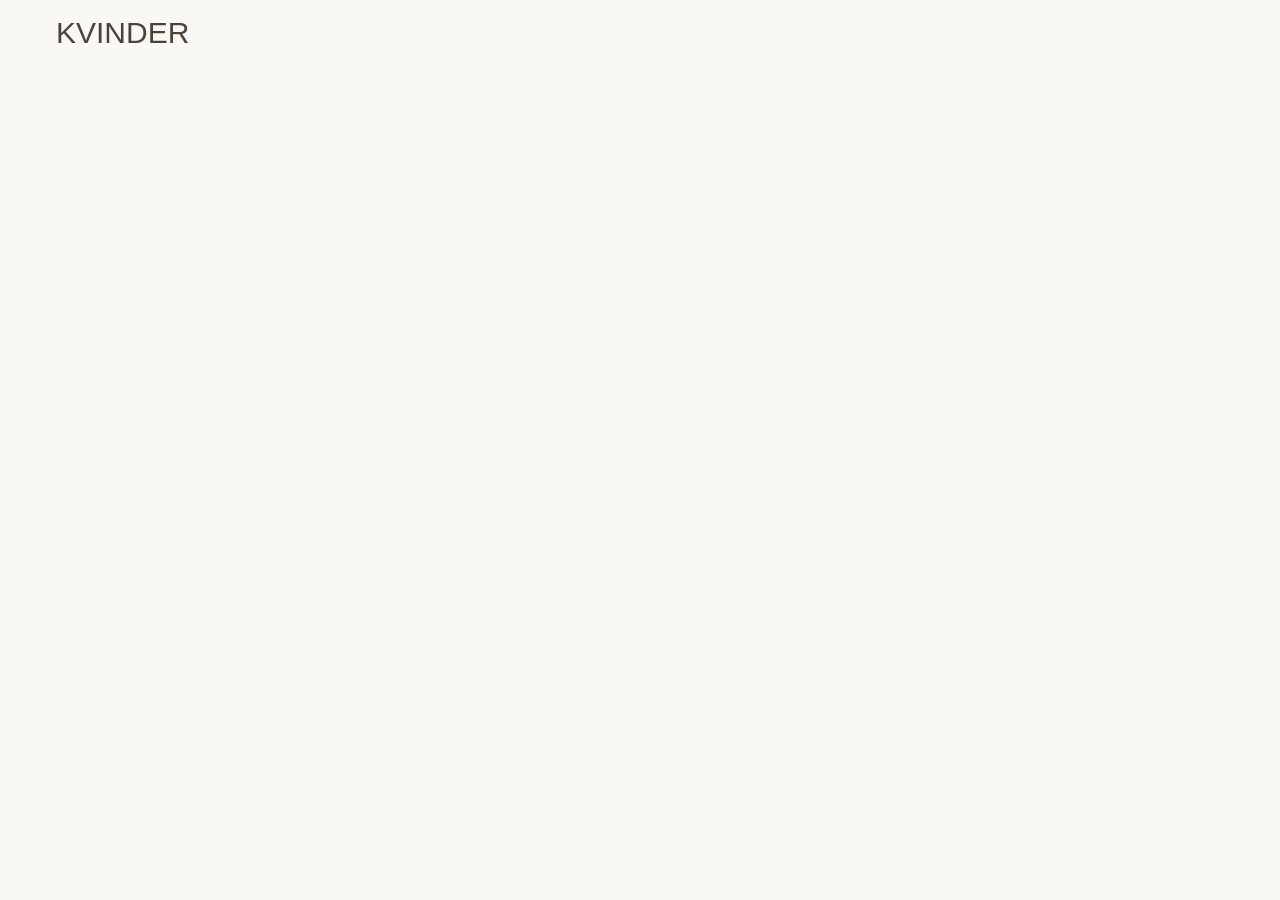
==== productlist.html @ c0a1375a "emilie productlist" ====
<!doctype html>
<html lang="da">
  <head>
    <meta charset="UTF-8" />
    <meta name="viewport" content="width=device-width, initial-scale=1.0" />
    <title>Kvinder</title>
    <link rel="stylesheet" href="style.css" />
    <link rel="stylesheet" href="productlist.css" />
    <link rel="stylesheet" href="product.html" />
    <link rel="stylesheet" href="index.html" />
    <script src="js/productlist.js" defer></script>
  </head>
  <body>
    <h1>KVINDER</h1>

    <section class="galleri"></section>
  </body>
</html>
---- style.css ----
* {
  margin: 0;
  padding: 0;
  box-sizing: border-box;
}
img {
  width: 100%;
  height: auto;
}

body {
  background-color: #faf8f5;
}
h1 {
  font-size: 30px;
  color: #49433c;
  font-family: "Poppins", sans-serif;
  font-optical-sizing: auto;
  font-style: normal;
  font-weight: 500;
}
h2 {
  font-size: 28px;
  color: #49433c;
  font-family: "Playfair Display", serif;
  font-optical-sizing: auto;
  font-style: normal;
  font-weight: 100;
}
h3 {
  font-size: 23px;
  color: #49433c;
  font-family: "Manrope", sans-serif;
  font-optical-sizing: auto;
  font-style: normal;
  font-weight: 100;
}
h4 {
  font-size: 21px;
  color: #49433c;
  font-family: "Inter", sans-serif;
  font-optical-sizing: auto;
  font-style: normal;
  font-weight: 100;
}
p,
a {
  font-size: 18px;
  color: #49433c;
  font-family: "Inter", sans-serif;
  font-optical-sizing: auto;
  font-weight: weight;
  font-style: normal;
  font-variation-settings: "wdth" 100;
  text-decoration: none;
}
a:hover {
  text-decoration: none;
  font-size: 21px;
}

@media screen and (min-width: 1300px) {
  h1 {
    font-size: 50px;
  }

  h2 {
    font-size: 38px;
  }

  h3 {
    font-size: 25px;
  }

  p,
  a {
    font-size: 20px;
  }
}
---- productlist.css ----
body {
  max-width: 1200px;
  margin: 0 auto;
  padding: 1rem;
}
.galleri {
  display: grid;
  grid-template-columns: repeat(2, 1fr); /* 2 kolonner */
  gap: 1rem;
}

/* Desktop */
@media (min-width: 1300px) {
  .galleri {
    grid-template-columns: repeat(4, 1fr);
  }
}
.produkt_kort {
  background: #c1b2a02f;
  padding: 1rem;
  border-radius: 6px;
  display: flex;
  flex-direction: column;
}

.produkt_kort img {
  object-fit: contain;
}

.produkt_kort h3 {
  font-size: 0.9rem;
  margin: 0.5rem 0 0.2rem;
}

.pris {
  font-weight: bold;
  font-size: 0.9rem;
}

.galleri article:nth-child(7) {
  grid-column: span 2;
  grid-row: span 2;
}

.galleri .big-item {
  grid-row: span 2;
  grid-column: 3 / 5;
}
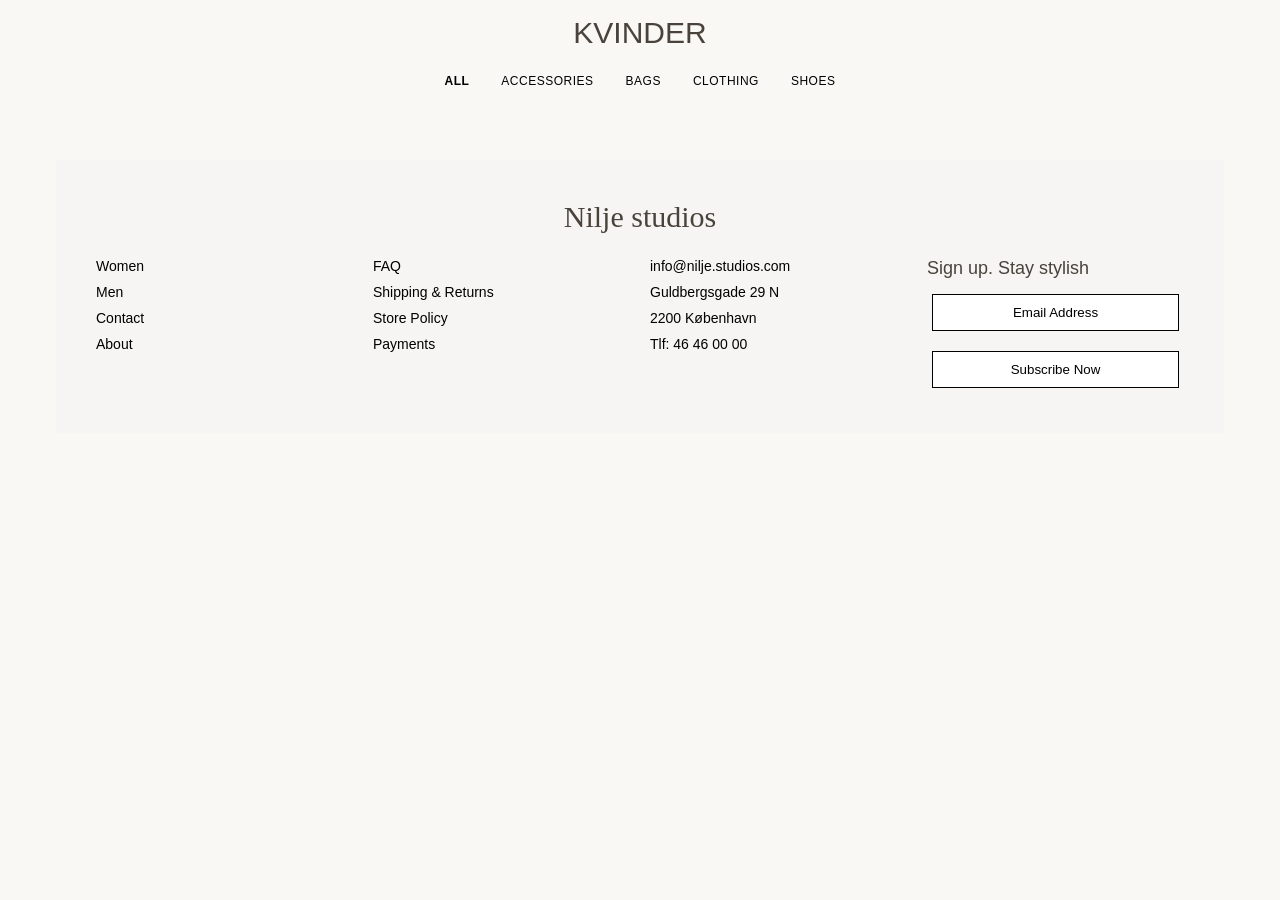
==== commit 9aeb6901: "filter+footer" ====
--- a/productlist.html
+++ b/productlist.html
@@ -6,13 +6,70 @@
     <title>Kvinder</title>
     <link rel="stylesheet" href="style.css" />
     <link rel="stylesheet" href="productlist.css" />
-    <link rel="stylesheet" href="product.html" />
-    <link rel="stylesheet" href="index.html" />
     <script src="js/productlist.js" defer></script>
   </head>
   <body>
     <h1>KVINDER</h1>
 
+    <nav class="filter-menu">
+      <button class="filter-btn active" data-filter="all">ALL</button>
+      <button class="filter-btn" data-filter="accessories">ACCESSORIES</button>
+      <button class="filter-btn" data-filter="bags">BAGS</button>
+      <button class="filter-btn" data-filter="clothing">CLOTHING</button>
+      <button class="filter-btn" data-filter="shoes">SHOES</button>
+    </nav>
+
     <section class="galleri"></section>
+
+    <footer class="footer-wrapper">
+      <section class="footermobil">
+        <h1>Nilje studios</h1>
+
+        <div>
+          <h2>SHOP</h2>
+          <h2>INFORMATION</h2>
+          <h2>CONTACT</h2>
+        </div>
+
+        <div>
+          <p>Sign up. Stay stylish</p>
+          <button>Email Address</button>
+          <button>Subscribe Now</button>
+        </div>
+      </section>
+
+      <section class="footercomputer">
+        <h1>Nilje studios</h1>
+
+        <div class="grid_1-44">
+          <div class="flexdirection">
+            <a href="productlist.html">Women</a>
+            <a href="productlist.html">Men</a>
+            <a href="#">Contact</a>
+            <a href="#">About</a>
+          </div>
+
+          <div class="flexdirection">
+            <a href="#">FAQ</a>
+            <a href="#">Shipping & Returns</a>
+            <a href="#">Store Policy</a>
+            <a href="#">Payments</a>
+          </div>
+
+          <div class="flexdirection">
+            <a href="#">info@nilje.studios.com</a>
+            <a href="#">Guldbergsgade 29 N</a>
+            <a href="#">2200 København</a>
+            <a href="#">Tlf: 46 46 00 00</a>
+          </div>
+
+          <div class="flexdirection">
+            <p>Sign up. Stay stylish</p>
+            <button>Email Address</button>
+            <button>Subscribe Now</button>
+          </div>
+        </div>
+      </section>
+    </footer>
   </body>
 </html>
--- a/productlist.css
+++ b/productlist.css
@@ -46,3 +46,204 @@
   grid-row: span 2;
   grid-column: 3 / 5;
 }
+body {
+  max-width: 1200px;
+  margin: 0 auto;
+  padding: 1rem;
+}
+
+h1 {
+  text-align: center;
+  margin-bottom: 1.5rem;
+}
+
+.filter-menu {
+  display: flex;
+  justify-content: center;
+  gap: 2rem;
+  flex-wrap: wrap;
+  margin-bottom: 2rem;
+}
+
+.filter-btn {
+  background: none;
+  border: none;
+  padding: 0;
+  font: inherit;
+  font-size: 12px;
+  cursor: pointer;
+  letter-spacing: 0.5px;
+}
+
+.filter-btn.active {
+  font-weight: bold;
+}
+
+.galleri {
+  display: grid;
+  grid-template-columns: repeat(2, 1fr);
+  gap: 1rem;
+}
+
+.produkt_kort {
+  background: #c1b2a02f;
+  padding: 1rem;
+  border-radius: 6px;
+  display: flex;
+  flex-direction: column;
+}
+
+.produkt_kort img {
+  width: 100%;
+  height: auto;
+  object-fit: contain;
+}
+
+.produkt_kort h3 {
+  font-size: 0.9rem;
+  margin: 0.5rem 0 0.2rem;
+}
+
+.pris {
+  font-weight: bold;
+  font-size: 0.9rem;
+}
+
+@media (min-width: 1300px) {
+  .galleri {
+    grid-template-columns: repeat(4, 1fr);
+  }
+}
+@import url("https://fonts.googleapis.com/css2?family=Manrope:wght@400;500;600&family=Playfair+Display:wght@400;500&display=swap");
+
+body {
+  max-width: 1200px;
+  margin: 0 auto;
+  padding: 1rem;
+  font-family: "Manrope", sans-serif;
+}
+
+h1 {
+  text-align: center;
+  margin-bottom: 1.5rem;
+}
+
+.filter-menu {
+  display: flex;
+  justify-content: center;
+  gap: 2rem;
+  flex-wrap: wrap;
+  margin-bottom: 2rem;
+}
+
+.filter-btn {
+  background: none;
+  border: none;
+  padding: 0;
+  font: inherit;
+  font-size: 12px;
+  cursor: pointer;
+  letter-spacing: 0.5px;
+}
+
+.filter-btn.active {
+  font-weight: bold;
+}
+
+.galleri {
+  display: grid;
+  grid-template-columns: repeat(2, 1fr);
+  gap: 1rem;
+  margin-bottom: 40px;
+}
+
+.produkt_kort {
+  background: #c1b2a02f;
+  padding: 1rem;
+  border-radius: 6px;
+  display: flex;
+  flex-direction: column;
+}
+
+.produkt_kort img {
+  width: 100%;
+  height: auto;
+  object-fit: contain;
+}
+
+.produkt_kort h3 {
+  font-size: 0.9rem;
+  margin: 0.5rem 0 0.2rem;
+}
+
+.pris {
+  font-weight: bold;
+  font-size: 0.9rem;
+}
+
+@media (min-width: 1300px) {
+  .galleri {
+    grid-template-columns: repeat(4, 1fr);
+  }
+}
+
+/* FOOTER */
+.footer-wrapper {
+  margin-top: 40px;
+  padding: 40px;
+  background: #f6f5f3;
+  font-family: "Manrope", sans-serif;
+}
+
+.footer-wrapper .footermobil {
+  display: flex;
+  flex-direction: column;
+  text-align: center;
+  gap: 20px;
+}
+
+.footer-wrapper .footermobil h1,
+.footer-wrapper .footercomputer h1 {
+  font-family: "Playfair Display", serif;
+  font-weight: 400;
+}
+
+.footer-wrapper .footermobil button,
+.footer-wrapper .footercomputer button {
+  margin: 5px;
+  padding: 10px;
+  border: 1px solid #000;
+  background: white;
+}
+
+.footer-wrapper .footercomputer {
+  display: none;
+}
+
+@media (min-width: 768px) {
+  .footer-wrapper .footercomputer {
+    display: block;
+  }
+
+  .footer-wrapper .footermobil {
+    display: none;
+  }
+
+  .footer-wrapper .grid_1-44 {
+    display: grid;
+    grid-template-columns: repeat(4, 1fr);
+    gap: 20px;
+  }
+
+  .footer-wrapper .flexdirection {
+    display: flex;
+    flex-direction: column;
+    gap: 10px;
+  }
+
+  .footer-wrapper a {
+    text-decoration: none;
+    color: black;
+    font-size: 14px;
+  }
+}
